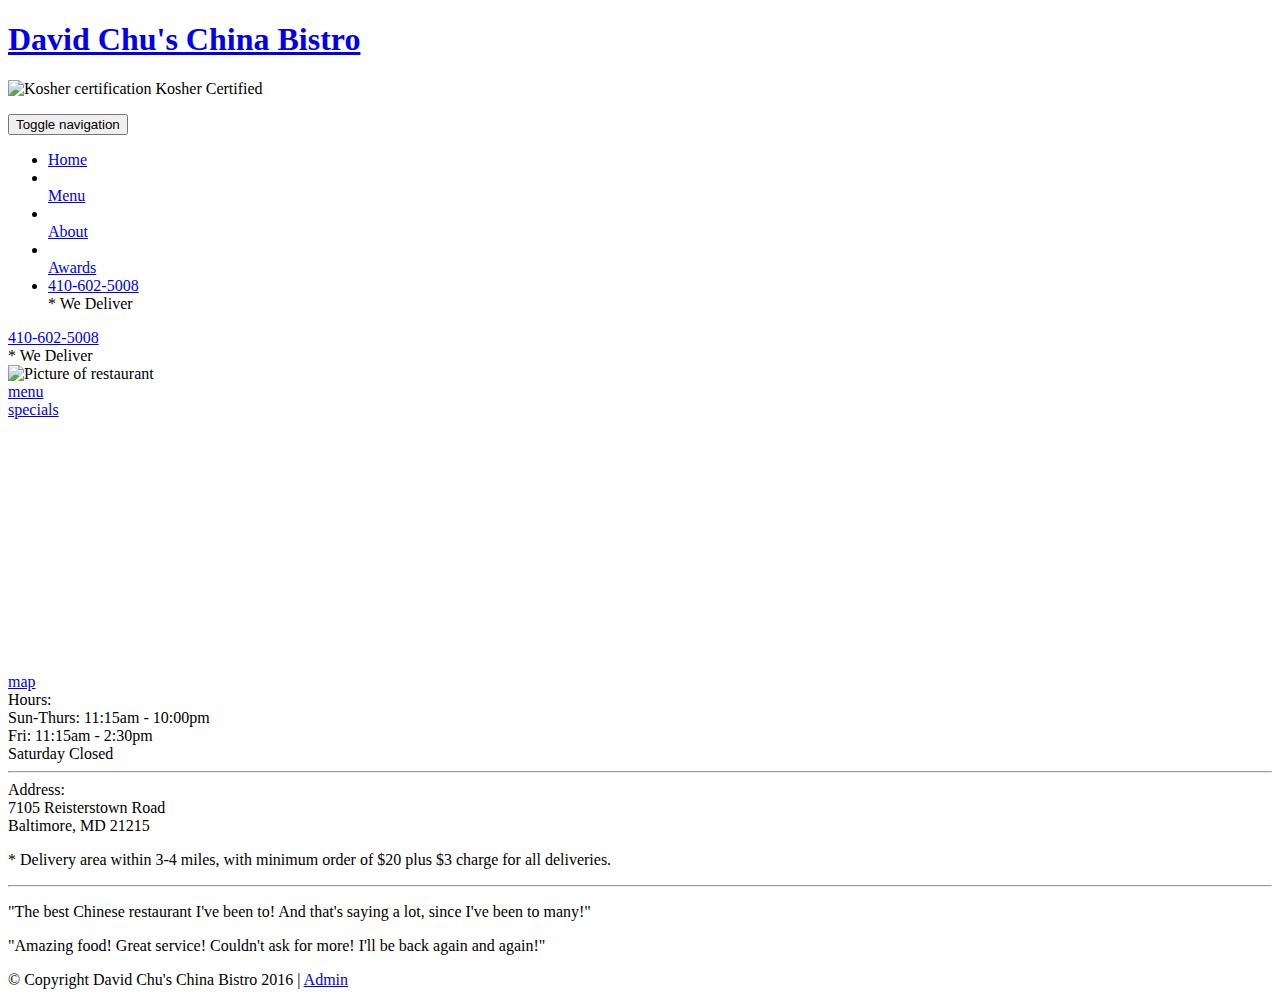
==== Module-5-Coding-Assignment.html @ 7f37d472 "Create Module-5-Coding-Assignment.html" ====
<!doctype html>
<html lang="en">


<head><style type="text/css">@charset "UTF-8";[ng\:cloak],[ng-cloak],[data-ng-cloak],[x-ng-cloak],.ng-cloak,.x-ng-cloak,.ng-hide:not(.ng-hide-animate){display:none !important;}ng\:form{display:block;}.ng-animate-shim{visibility:hidden;}.ng-anchor{position:absolute;}</style>
    <meta charset="utf-8">
    <meta http-equiv="X-UA-Compatible" content="IE=edge">
    <meta name="viewport" content="width=device-width, initial-scale=1">
    <title>David Chu's China Bistro</title>
    <link rel="icon" href="images/restaurant-logo-favicon.png" type="image/png" sizes="16x16">
    <link href="https://fonts.googleapis.com/css?family=Oxygen:400,300,700" rel="stylesheet" type="text/css">
    <link href="https://fonts.googleapis.com/css?family=Lora" rel="stylesheet" type="text/css">
    <link rel="stylesheet" href="css/bootstrap.min.css">
    <link rel="stylesheet" href="css/restaurant.css">
    <link rel="stylesheet" href="css/common.css">
	
	<link rel="stylesheet" href="css/bootstrap.min.css">
    <link rel="stylesheet" href="css/styles.css">
    <link href='https://fonts.googleapis.com/css?family=Oxygen:400,300,700' rel='stylesheet' type='text/css'>
    <link href='https://fonts.googleapis.com/css?family=Lora' rel='stylesheet' type='text/css'>
	
  </head>
<style type="text/css">@charset "UTF-8";[ng\:cloak],[ng-cloak],[data-ng-cloak],[x-ng-cloak],.ng-cloak,.x-ng-cloak,.ng-hide:not(.ng-hide-animate){display:none !important;}ng\:form{display:block;}.ng-animate-shim{visibility:hidden;}.ng-anchor{position:absolute;}</style>


<body id="body" ng-app="restaurant" ng-strict-di="" class="ng-scope">
<div id="body1" style="display:;" 
    <!-- Fixed position loading indicator -->
    <loading class="loading-indicator ng-isolate-scope"><!-- ngIf: $ctrl.show --></loading>

    <header>
      <nav id="header-nav" class="navbar navbar-default">
        <div class="container">
          <div class="navbar-header">
            <a href="index.html" class="pull-left visible-md visible-lg">
              <div id="logo-img" alt="Logo image"></div>
            </a>

            <div class="navbar-brand">
              <a href="index.html"><h1>David Chu's China Bistro</h1></a>
              <p>
              <img src="images/star-k-logo.png" alt="Kosher certification">
              <span>Kosher Certified</span>
              </p>
            </div>

            <button id="navbarToggle" type="button" class="navbar-toggle collapsed" data-toggle="collapse" data-target="#collapsable-nav" aria-expanded="false">
              <span class="sr-only">Toggle navigation</span>
              <span class="icon-bar"></span>
              <span class="icon-bar"></span>
              <span class="icon-bar"></span>
            </button>
          </div>

          <div id="collapsable-nav" class="collapse navbar-collapse">
            <ul id="nav-list" class="nav navbar-nav navbar-right">
              <li id="navHomeButton" class="visible-xs">
                <a href="index.html">
                  <span class="glyphicon glyphicon-home"></span> Home</a>
              </li>
              <li onclick="document.getElementById('body1').style.display = 'none';document.getElementById('body2').style.display = '';" id="navMenuButton" ui-sref-active="active">
                <a ui-sref="public.menu" href="#/menu">
                  <span class="glyphicon glyphicon-cutlery"></span><br class="hidden-xs"> Menu</a>
              </li>
              <li>
                <a ui-sref="public.about" href="#/about">
                  <span class="glyphicon glyphicon-info-sign"></span><br class="hidden-xs"> About</a>
              </li>
              <li>
                <a ui-sref="public.awards" href="#/awards">
                  <span class="glyphicon glyphicon-certificate"></span><br class="hidden-xs"> Awards</a>
              </li>
              <li id="phone" class="hidden-xs">
                <a href="tel:410-602-5008">
                  <span>410-602-5008</span></a><div>* We Deliver</div>
              </li>
            </ul><!-- #nav-list -->
          </div><!-- .collapse .navbar-collapse -->
        </div><!-- .container -->
      </nav><!-- #header-nav -->
    </header>

    <div id="call-btn" class="visible-xs">
      <a class="btn" href="tel:410-602-5008">
        <span class="glyphicon glyphicon-earphone"></span>
        410-602-5008
      </a>
    </div>
    <div id="xs-deliver" class="text-center visible-xs">* We Deliver</div>

    <!-- uiView: --><ui-view class="ng-scope"><!--
  Include stylesheet specific to the public site
-->
<link rel="stylesheet" href="css/public.css" class="ng-scope">

<!-- uiView: --><ui-view class="ng-scope"><div id="main-content" class="container ng-scope">
  <div class="jumbotron">
    <img src="images/jumbotron_768.jpg" alt="Picture of restaurant" class="img-responsive visible-xs">
  </div>
  <div id="home-tiles" class="row">
    <div class="col-md-4 col-sm-6 col-xs-12">
      <a ui-sref="public.menu" href="#/menu"><div id="menu-tile"><span>menu</span></div></a>
    </div>
    <div class="col-md-4 col-sm-6 col-xs-12">
      <a ui-sref="public.menuitems({category: 'SP'})" href="#/menu/SP">
        <div id="specials-tile"><span>specials</span></div>
      </a>
    </div>
    <div class="col-md-4 col-sm-12 col-xs-12">
      <a href="https://www.google.com/maps/place/David+Chu's+China+Bistro/@39.3635874,-76.7138622,17z/data=!4m6!1m3!3m2!1s0x89c81a14e7817803:0xab20a0e99daa17ea!2sDavid+Chu's+China+Bistro!3m1!1s0x89c81a14e7817803:0xab20a0e99daa17ea" target="_blank">
        <div id="map-tile">
          <iframe src="https://www.google.com/maps/embed?pb=!1m18!1m12!1m3!1d3084.675372390488!2d-76.71386218529199!3d39.3635874269356!2m3!1f0!2f0!3f0!3m2!1i1024!2i768!4f13.1!3m3!1m2!1s0x89c81a14e7817803%3A0xab20a0e99daa17ea!2sDavid+Chu's+China+Bistro!5e0!3m2!1sen!2sus!4v1452824864156" width="100%" height="250" frameborder="0" style="border:0" allowfullscreen=""></iframe>
          <span>map</span>
        </div>
      </a>
    </div>
  </div>
</div>
</ui-view>
</ui-view>

    <footer class="panel-footer">
      <div class="container">
        <div class="row">
          <section id="hours" class="col-sm-4">
            <span>Hours:</span><br>
            Sun-Thurs: 11:15am - 10:00pm<br>
            Fri: 11:15am - 2:30pm<br>
            Saturday Closed
            <hr class="visible-xs">
          </section>
          <section id="address" class="col-sm-4">
            <span>Address:</span><br>
            7105 Reisterstown Road<br>
            Baltimore, MD 21215
            <p>* Delivery area within 3-4 miles, with minimum order of $20 plus $3 charge for all deliveries.</p>
            <hr class="visible-xs">
          </section>
          <section id="testimonials" class="col-sm-4">
            <p>"The best Chinese restaurant I've been to! And that's saying a lot, since I've been to many!"</p>
            <p>"Amazing food! Great service! Couldn't ask for more! I'll be back again and again!"</p>
          </section>
        </div>
        <div class="text-center">
          © Copyright David Chu's China Bistro 2016 |
          <a ui-sref="admin.auth" href="#/admin">Admin</a></div>
      </div>
    </footer>



</div>

    <!-- Libs -->
    <script src="lib/jquery-2.1.4.min.js"></script>
    <script src="lib/bootstrap.min.js"></script>
    <script src="lib/angular.min.js"></script>
    <script src="lib/angular-ui-router.min.js"></script>
    <script src="lib/ng-file-upload/ng-file-upload-shim.min.js"></script>
    <script src="lib/ng-file-upload/ng-file-upload.min.js"></script>

    <!-- Main Restaurant Module -->
    <script src="src/restaurant.module.js"></script>

    <!-- Common Module -->
    <script src="src/common/common.module.js"></script>
    <script src="src/common/loading/loading.component.js"></script>
    <script src="src/common/loading/loading.interceptor.js"></script>
    <script src="src/common/menu.service.js"></script>

    <!-- Public Module -->
    <script src="src/public/public.module.js"></script>
    <script src="src/public/public.routes.js"></script>
    <script src="src/public/menu/menu.controller.js"></script>
    <script src="src/public/menu-category/menu-category.component.js"></script>
    <script src="src/public/menu-items/menu-items.controller.js"></script>
    <script src="src/public/menu-item/menu-item.component.js"></script>

    <!-- ADMIN SITE -->
    <script src="src/admin/admin.module.js"></script>
    <script src="src/admin/admin.routes.js"></script>
    <script src="src/admin/admin-auth/admin-auth.controller.js"></script>
    <script src="src/admin/services/login.service.js"></script>
    <script src="src/admin/services/current-user.service.js"></script>
    <script src="src/admin/services/authredirector.service.js"></script>
    <script src="src/admin/auth.interceptor.js"></script>
    <script src="src/admin/login/login.controller.js"></script>
    <script src="src/admin/category/category-list.component.js"></script>
    <script src="src/admin/category/category-items.controller.js"></script>
    <script src="src/admin/menu-item/menu-item-edit.controller.js"></script>
    <script src="src/admin/menu-item/menu-item-admin.component.js"></script>


















<div id="body2" style="display:none;" ng-app="restaurant" ng-strict-di="" class="ng-scope">

    <!-- Fixed position loading indicator -->
    <loading class="loading-indicator ng-isolate-scope"><!-- ngIf: $ctrl.show --></loading>

    <header>
      <nav id="header-nav" class="navbar navbar-default">
        <div class="container">
          <div class="navbar-header">
            <a href="file:///C:/Users/KeyRiders/Desktop/Front-End-Web-Developmentt/JohnHopkinsHtml(2).HTML" class="pull-left visible-md visible-lg">
              <div id="logo-img" alt="Logo image"></div>
            </a>

            <div class="navbar-brand">
              <a href="index.html"><h1>David Chu's China Bistro</h1></a>
              <p>
              <img src="images/star-k-logo.png" alt="Kosher certification">
              <span>Kosher Certified</span>
              </p>
            </div>

            <button id="navbarToggle" type="button" class="navbar-toggle" data-toggle="collapse" data-target="#collapsable-nav" aria-expanded="true">
              <span class="sr-only">Toggle navigation</span>
              <span class="icon-bar"></span>
              <span class="icon-bar"></span>
              <span class="icon-bar"></span>
            </button>
          </div>

          <div id="collapsable-nav" class="navbar-collapse collapse in" aria-expanded="true" style="">
            <ul id="nav-list" class="nav navbar-nav navbar-right">
              <li id="navHomeButton" class="visible-xs">
                <a href="index.html">
                  <span class="glyphicon glyphicon-home"></span> Home</a>
              </li>
              <li id="navMenuButton" ui-sref-active="active" class="active">
                <a ui-sref="public.menu" href="#/menu">
                  <span class="glyphicon glyphicon-cutlery"></span><br class="hidden-xs"> Menu</a>
              </li>
              <li>
                <a ui-sref="public.about" href="#/about">
                  <span class="glyphicon glyphicon-info-sign"></span><br class="hidden-xs"> About</a>
              </li>
              <li>
                <a ui-sref="public.awards" href="#/awards">
                  <span class="glyphicon glyphicon-certificate"></span><br class="hidden-xs"> Awards</a>
              </li>
              <li id="phone" class="hidden-xs">
                <a href="tel:410-602-5008">
                  <span>410-602-5008</span></a><div>* We Deliver</div>
              </li>
            </ul><!-- #nav-list -->
          </div><!-- .collapse .navbar-collapse -->
        </div><!-- .container -->
      </nav><!-- #header-nav -->
    </header>

    <div id="call-btn" class="visible-xs">
      <a class="btn" href="tel:410-602-5008">
        <span class="glyphicon glyphicon-earphone"></span>
        410-602-5008
      </a>
    </div>
    <div id="xs-deliver" class="text-center visible-xs">* We Deliver</div>

    <!-- uiView: --><ui-view class="ng-scope"><!--
  Include stylesheet specific to the public site
-->
<link rel="stylesheet" href="css/public.css" class="ng-scope">

<!-- uiView: --><ui-view class="ng-scope"><div class="container ng-scope">
  <h2 id="menu-categories-title" class="text-center">Menu Categories</h2>
  <div class="text-center">
    Substituting white rice with brown rice or fried rice after 3:00pm will be $1.50 for a pint and $2.50 for a quart.
  </div>

  <!-- ngRepeat: menuCategory in menuCtrl.menuCategories --><menu-category ng-repeat="menuCategory in menuCtrl.menuCategories" category="menuCategory" class="ng-scope ng-isolate-scope"><div class="col-md-3 col-sm-4 col-xs-6 col-xxs-12">
  <a ui-sref="public.menuitems({category: $ctrl.category.short_name})" href="#/menu/L">
    <div class="category-tile">
      <img width="200" height="200" ng-src="images/menu/L/L.jpg" alt="Lunch" src="images/menu/L/L.jpg">
      <span class="ng-binding">Lunch</span>
    </div>
  </a>
</div>
</menu-category><!-- end ngRepeat: menuCategory in menuCtrl.menuCategories --><menu-category ng-repeat="menuCategory in menuCtrl.menuCategories" category="menuCategory" class="ng-scope ng-isolate-scope"><div class="col-md-3 col-sm-4 col-xs-6 col-xxs-12">
  <a ui-sref="public.menuitems({category: $ctrl.category.short_name})" href="#/menu/A">
    <div class="category-tile">
      <img width="200" height="200" ng-src="images/menu/A/A.jpg" alt="Soup" src="images/menu/A/A.jpg">
      <span class="ng-binding">Soup</span>
    </div>
  </a>
</div>
</menu-category><!-- end ngRepeat: menuCategory in menuCtrl.menuCategories --><menu-category ng-repeat="menuCategory in menuCtrl.menuCategories" category="menuCategory" class="ng-scope ng-isolate-scope"><div class="col-md-3 col-sm-4 col-xs-6 col-xxs-12">
  <a ui-sref="public.menuitems({category: $ctrl.category.short_name})" href="#/menu/B">
    <div class="category-tile">
      <img width="200" height="200" ng-src="images/menu/B/B.jpg" alt="Appetizers" src="images/menu/B/B.jpg">
      <span class="ng-binding">Appetizers</span>
    </div>
  </a>
</div>
</menu-category><!-- end ngRepeat: menuCategory in menuCtrl.menuCategories --><menu-category ng-repeat="menuCategory in menuCtrl.menuCategories" category="menuCategory" class="ng-scope ng-isolate-scope"><div class="col-md-3 col-sm-4 col-xs-6 col-xxs-12">
  <a ui-sref="public.menuitems({category: $ctrl.category.short_name})" href="#/menu/SP">
    <div class="category-tile">
      <img width="200" height="200" ng-src="images/menu/SP/SP.jpg" alt="Chef's Recommendations" src="images/menu/SP/SP.jpg">
      <span class="ng-binding">Chef's Recommendations</span>
    </div>
  </a>
</div>
</menu-category><!-- end ngRepeat: menuCategory in menuCtrl.menuCategories --><menu-category ng-repeat="menuCategory in menuCtrl.menuCategories" category="menuCategory" class="ng-scope ng-isolate-scope"><div class="col-md-3 col-sm-4 col-xs-6 col-xxs-12">
  <a ui-sref="public.menuitems({category: $ctrl.category.short_name})" href="#/menu/C">
    <div class="category-tile">
      <img width="200" height="200" ng-src="images/menu/C/C.jpg" alt="Chicken" src="images/menu/C/C.jpg">
      <span class="ng-binding">Chicken</span>
    </div>
  </a>
</div>
</menu-category><!-- end ngRepeat: menuCategory in menuCtrl.menuCategories --><menu-category ng-repeat="menuCategory in menuCtrl.menuCategories" category="menuCategory" class="ng-scope ng-isolate-scope"><div class="col-md-3 col-sm-4 col-xs-6 col-xxs-12">
  <a ui-sref="public.menuitems({category: $ctrl.category.short_name})" href="#/menu/F">
    <div class="category-tile">
      <img width="200" height="200" ng-src="images/menu/F/F.jpg" alt="Beef" src="images/menu/F/F.jpg">
      <span class="ng-binding">Beef</span>
    </div>
  </a>
</div>
</menu-category><!-- end ngRepeat: menuCategory in menuCtrl.menuCategories --><menu-category ng-repeat="menuCategory in menuCtrl.menuCategories" category="menuCategory" class="ng-scope ng-isolate-scope"><div class="col-md-3 col-sm-4 col-xs-6 col-xxs-12">
  <a ui-sref="public.menuitems({category: $ctrl.category.short_name})" href="#/menu/V">
    <div class="category-tile">
      <img width="200" height="200" ng-src="images/menu/V/V.jpg" alt="Veal" src="images/menu/V/V.jpg">
      <span class="ng-binding">Veal</span>
    </div>
  </a>
</div>
</menu-category><!-- end ngRepeat: menuCategory in menuCtrl.menuCategories --><menu-category ng-repeat="menuCategory in menuCtrl.menuCategories" category="menuCategory" class="ng-scope ng-isolate-scope"><div class="col-md-3 col-sm-4 col-xs-6 col-xxs-12">
  <a ui-sref="public.menuitems({category: $ctrl.category.short_name})" href="#/menu/DK">
    <div class="category-tile">
      <img width="200" height="200" ng-src="images/menu/DK/DK.jpg" alt="Duck" src="images/menu/DK/DK.jpg">
      <span class="ng-binding">Duck</span>
    </div>
  </a>
</div>
</menu-category><!-- end ngRepeat: menuCategory in menuCtrl.menuCategories --><menu-category ng-repeat="menuCategory in menuCtrl.menuCategories" category="menuCategory" class="ng-scope ng-isolate-scope"><div class="col-md-3 col-sm-4 col-xs-6 col-xxs-12">
  <a ui-sref="public.menuitems({category: $ctrl.category.short_name})" href="#/menu/VG">
    <div class="category-tile">
      <img width="200" height="200" ng-src="images/menu/VG/VG.jpg" alt="Vegetables" src="images/menu/VG/VG.jpg">
      <span class="ng-binding">Vegetables</span>
    </div>
  </a>
</div>
</menu-category><!-- end ngRepeat: menuCategory in menuCtrl.menuCategories --><menu-category ng-repeat="menuCategory in menuCtrl.menuCategories" category="menuCategory" class="ng-scope ng-isolate-scope"><div class="col-md-3 col-sm-4 col-xs-6 col-xxs-12">
  <a ui-sref="public.menuitems({category: $ctrl.category.short_name})" href="#/menu/CU">
    <div class="category-tile">
      <img width="200" height="200" ng-src="images/menu/CU/CU.jpg" alt="Curry" src="images/menu/CU/CU.jpg">
      <span class="ng-binding">Curry</span>
    </div>
  </a>
</div>
</menu-category><!-- end ngRepeat: menuCategory in menuCtrl.menuCategories --><menu-category ng-repeat="menuCategory in menuCtrl.menuCategories" category="menuCategory" class="ng-scope ng-isolate-scope"><div class="col-md-3 col-sm-4 col-xs-6 col-xxs-12">
  <a ui-sref="public.menuitems({category: $ctrl.category.short_name})" href="#/menu/NL">
    <div class="category-tile">
      <img width="200" height="200" ng-src="images/menu/NL/NL.jpg" alt="Noodles (Lo Mein)" src="images/menu/NL/NL.jpg">
      <span class="ng-binding">Noodles (Lo Mein)</span>
    </div>
  </a>
</div>
</menu-category><!-- end ngRepeat: menuCategory in menuCtrl.menuCategories --><menu-category ng-repeat="menuCategory in menuCtrl.menuCategories" category="menuCategory" class="ng-scope ng-isolate-scope"><div class="col-md-3 col-sm-4 col-xs-6 col-xxs-12">
  <a ui-sref="public.menuitems({category: $ctrl.category.short_name})" href="#/menu/NF">
    <div class="category-tile">
      <img width="200" height="200" ng-src="images/menu/NF/NF.jpg" alt="Mei Fan (Very Fine Noodles)" src="images/menu/NF/NF.jpg">
      <span class="ng-binding">Mei Fan (Very Fine Noodles)</span>
    </div>
  </a>
</div>
</menu-category><!-- end ngRepeat: menuCategory in menuCtrl.menuCategories --><menu-category ng-repeat="menuCategory in menuCtrl.menuCategories" category="menuCategory" class="ng-scope ng-isolate-scope"><div class="col-md-3 col-sm-4 col-xs-6 col-xxs-12">
  <a ui-sref="public.menuitems({category: $ctrl.category.short_name})" href="#/menu/PF">
    <div class="category-tile">
      <img width="200" height="200" ng-src="images/menu/PF/PF.jpg" alt="Pan Fried Noodles" src="images/menu/PF/PF.jpg">
      <span class="ng-binding">Pan Fried Noodles</span>
    </div>
  </a>
</div>
</menu-category><!-- end ngRepeat: menuCategory in menuCtrl.menuCategories --><menu-category ng-repeat="menuCategory in menuCtrl.menuCategories" category="menuCategory" class="ng-scope ng-isolate-scope"><div class="col-md-3 col-sm-4 col-xs-6 col-xxs-12">
  <a ui-sref="public.menuitems({category: $ctrl.category.short_name})" href="#/menu/FR">
    <div class="category-tile">
      <img width="200" height="200" ng-src="images/menu/FR/FR.jpg" alt="Fried Rice" src="images/menu/FR/FR.jpg">
      <span class="ng-binding">Fried Rice</span>
    </div>
  </a>
</div>
</menu-category><!-- end ngRepeat: menuCategory in menuCtrl.menuCategories --><menu-category ng-repeat="menuCategory in menuCtrl.menuCategories" category="menuCategory" class="ng-scope ng-isolate-scope"><div class="col-md-3 col-sm-4 col-xs-6 col-xxs-12">
  <a ui-sref="public.menuitems({category: $ctrl.category.short_name})" href="#/menu/CM">
    <div class="category-tile">
      <img width="200" height="200" ng-src="images/menu/CM/CM.jpg" alt="Chow Mein" src="images/menu/CM/CM.jpg">
      <span class="ng-binding">Chow Mein</span>
    </div>
  </a>
</div>
</menu-category><!-- end ngRepeat: menuCategory in menuCtrl.menuCategories --><menu-category ng-repeat="menuCategory in menuCtrl.menuCategories" category="menuCategory" class="ng-scope ng-isolate-scope"><div class="col-md-3 col-sm-4 col-xs-6 col-xxs-12">
  <a ui-sref="public.menuitems({category: $ctrl.category.short_name})" href="#/menu/FY">
    <div class="category-tile">
      <img width="200" height="200" ng-src="images/menu/FY/FY.jpg" alt="Egg Foo Young" src="images/menu/FY/FY.jpg">
      <span class="ng-binding">Egg Foo Young</span>
    </div>
  </a>
</div>
</menu-category><!-- end ngRepeat: menuCategory in menuCtrl.menuCategories --><menu-category ng-repeat="menuCategory in menuCtrl.menuCategories" category="menuCategory" class="ng-scope ng-isolate-scope"><div class="col-md-3 col-sm-4 col-xs-6 col-xxs-12">
  <a ui-sref="public.menuitems({category: $ctrl.category.short_name})" href="#/menu/SO">
    <div class="category-tile">
      <img width="200" height="200" ng-src="images/menu/SO/SO.jpg" alt="Side Orders" src="images/menu/SO/SO.jpg">
      <span class="ng-binding">Side Orders</span>
    </div>
  </a>
</div>
</menu-category><!-- end ngRepeat: menuCategory in menuCtrl.menuCategories --><menu-category ng-repeat="menuCategory in menuCtrl.menuCategories" category="menuCategory" class="ng-scope ng-isolate-scope"><div class="col-md-3 col-sm-4 col-xs-6 col-xxs-12">
  <a ui-sref="public.menuitems({category: $ctrl.category.short_name})" href="#/menu/DS">
    <div class="category-tile">
      <img width="200" height="200" ng-src="images/menu/DS/DS.jpg" alt="Desserts" src="images/menu/DS/DS.jpg">
      <span class="ng-binding">Desserts</span>
    </div>
  </a>
</div>
</menu-category><!-- end ngRepeat: menuCategory in menuCtrl.menuCategories --><menu-category ng-repeat="menuCategory in menuCtrl.menuCategories" category="menuCategory" class="ng-scope ng-isolate-scope"><div class="col-md-3 col-sm-4 col-xs-6 col-xxs-12">
  <a ui-sref="public.menuitems({category: $ctrl.category.short_name})" href="#/menu/D">
    <div class="category-tile">
      <img width="200" height="200" ng-src="images/menu/D/D.jpg" alt="Dinner Combo" src="images/menu/D/D.jpg">
      <span class="ng-binding">Dinner Combo</span>
    </div>
  </a>
</div>
</menu-category><!-- end ngRepeat: menuCategory in menuCtrl.menuCategories --><menu-category ng-repeat="menuCategory in menuCtrl.menuCategories" category="menuCategory" class="ng-scope ng-isolate-scope"><div class="col-md-3 col-sm-4 col-xs-6 col-xxs-12">
  <a ui-sref="public.menuitems({category: $ctrl.category.short_name})" href="#/menu/SR">
    <div class="category-tile">
      <img width="200" height="200" ng-src="images/menu/SR/SR.jpg" alt="Sushi Menu" src="images/menu/SR/SR.jpg">
      <span class="ng-binding">Sushi Menu</span>
    </div>
  </a>
</div>
</menu-category><!-- end ngRepeat: menuCategory in menuCtrl.menuCategories -->

</div>
</ui-view>
</ui-view>

    <footer class="panel-footer">
      <div class="container">
        <div class="row">
          <section id="hours" class="col-sm-4">
            <span>Hours:</span><br>
            Sun-Thurs: 11:15am - 10:00pm<br>
            Fri: 11:15am - 2:30pm<br>
            Saturday Closed
            <hr class="visible-xs">
          </section>
          <section id="address" class="col-sm-4">
            <span>Address:</span><br>
            7105 Reisterstown Road<br>
            Baltimore, MD 21215
            <p>* Delivery area within 3-4 miles, with minimum order of $20 plus $3 charge for all deliveries.</p>
            <hr class="visible-xs">
          </section>
          <section id="testimonials" class="col-sm-4">
            <p>"The best Chinese restaurant I've been to! And that's saying a lot, since I've been to many!"</p>
            <p>"Amazing food! Great service! Couldn't ask for more! I'll be back again and again!"</p>
          </section>
        </div>
        <div class="text-center">
          © Copyright David Chu's China Bistro 2016 |
          <a ui-sref="admin.auth" href="#/admin">Admin</a></div>
      </div>
    </footer>

    <!-- Libs -->
    <script src="lib/jquery-2.1.4.min.js"></script>
    <script src="lib/bootstrap.min.js"></script>
    <script src="lib/angular.min.js"></script>
    <script src="lib/angular-ui-router.min.js"></script>
    <script src="lib/ng-file-upload/ng-file-upload-shim.min.js"></script>
    <script src="lib/ng-file-upload/ng-file-upload.min.js"></script>

    <!-- Main Restaurant Module -->
    <script src="src/restaurant.module.js"></script>

    <!-- Common Module -->
    <script src="src/common/common.module.js"></script>
    <script src="src/common/loading/loading.component.js"></script>
    <script src="src/common/loading/loading.interceptor.js"></script>
    <script src="src/common/menu.service.js"></script>

    <!-- Public Module -->
    <script src="src/public/public.module.js"></script>
    <script src="src/public/public.routes.js"></script>
    <script src="src/public/menu/menu.controller.js"></script>
    <script src="src/public/menu-category/menu-category.component.js"></script>
    <script src="src/public/menu-items/menu-items.controller.js"></script>
    <script src="src/public/menu-item/menu-item.component.js"></script>

    <!-- ADMIN SITE -->
    <script src="src/admin/admin.module.js"></script>
    <script src="src/admin/admin.routes.js"></script>
    <script src="src/admin/admin-auth/admin-auth.controller.js"></script>
    <script src="src/admin/services/login.service.js"></script>
    <script src="src/admin/services/current-user.service.js"></script>
    <script src="src/admin/services/authredirector.service.js"></script>
    <script src="src/admin/auth.interceptor.js"></script>
    <script src="src/admin/login/login.controller.js"></script>
    <script src="src/admin/category/category-list.component.js"></script>
    <script src="src/admin/category/category-items.controller.js"></script>
    <script src="src/admin/menu-item/menu-item-edit.controller.js"></script>
    <script src="src/admin/menu-item/menu-item-admin.component.js"></script>


</div>



 </body>

</html>
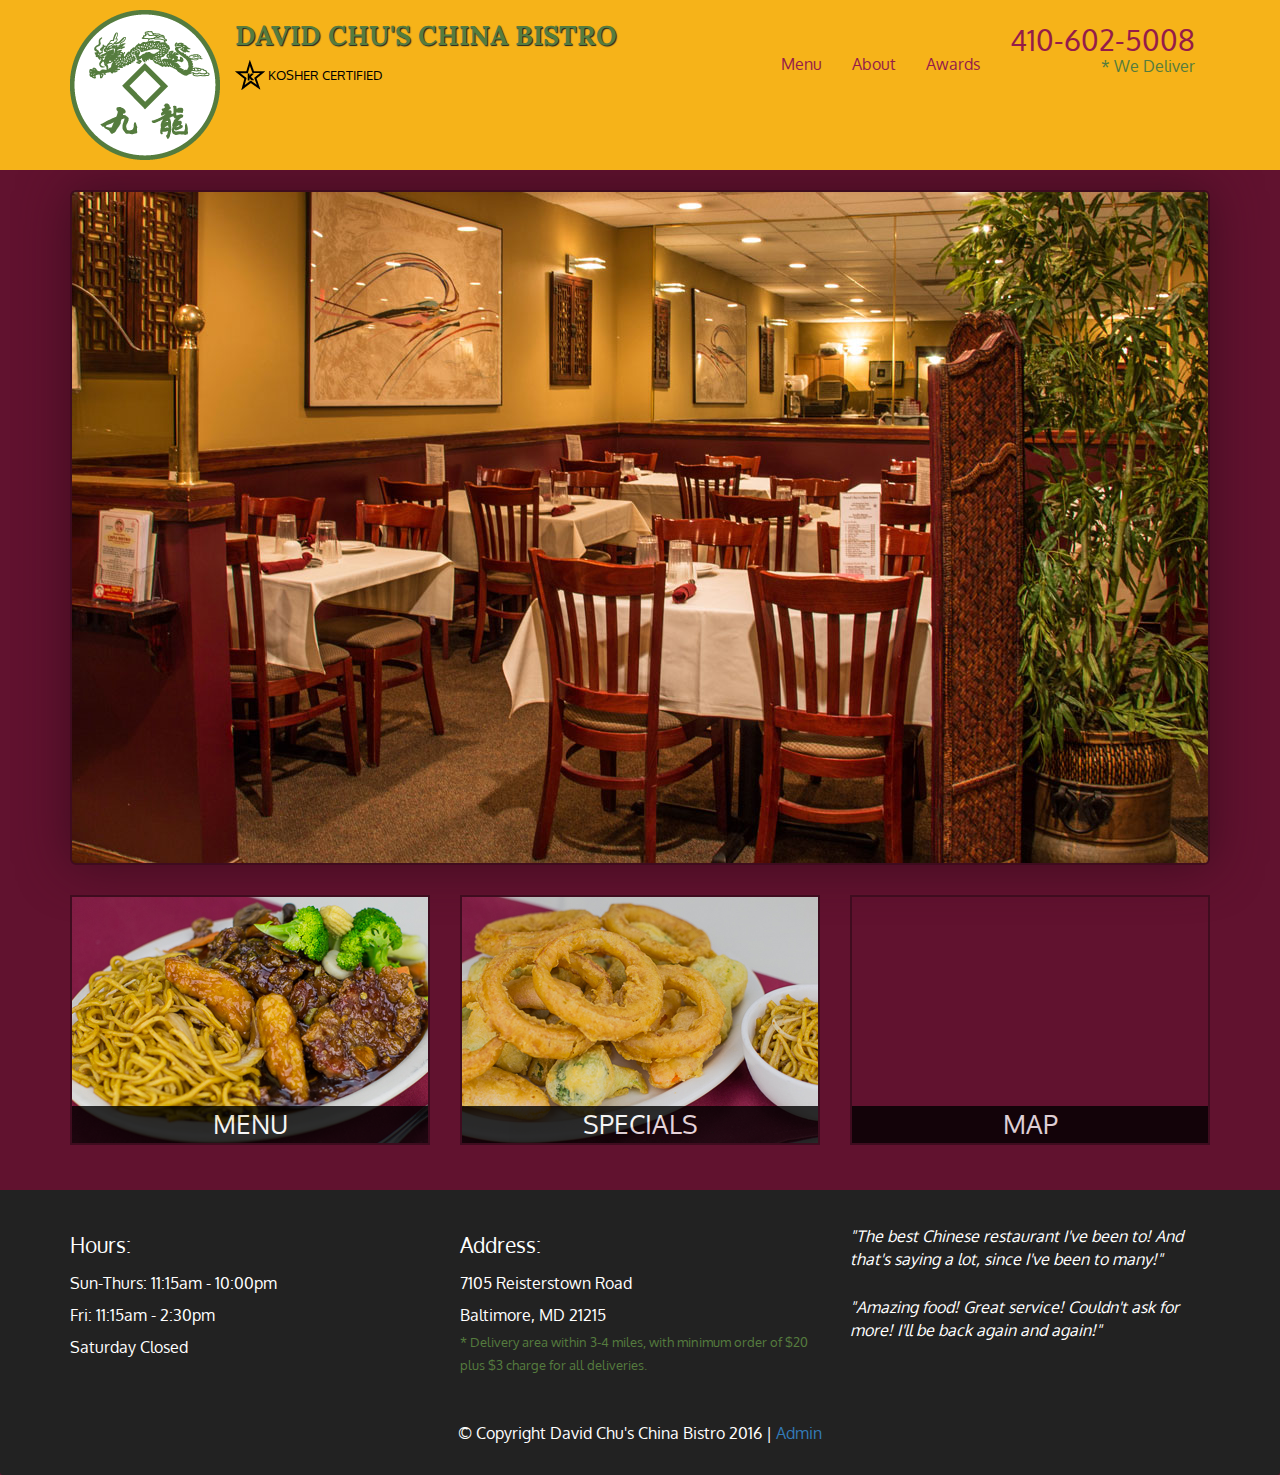
==== commit cae46436: "Update Module-5-Coding-Assignment.html" ====
--- a/Module-5-Coding-Assignment.html
+++ b/Module-5-Coding-Assignment.html
@@ -216,7 +216,7 @@
       <nav id="header-nav" class="navbar navbar-default">
         <div class="container">
           <div class="navbar-header">
-            <a href="file:///C:/Users/KeyRiders/Desktop/Front-End-Web-Developmentt/JohnHopkinsHtml(2).HTML" class="pull-left visible-md visible-lg">
+            <a href="https://raem1010.github.io/a/Module-5-Coding-Assignment.html" class="pull-left visible-md visible-lg">
               <div id="logo-img" alt="Logo image"></div>
             </a>
 
--- a/css/styles.css
+++ b/css/styles.css
@@ -0,0 +1,374 @@
+body {
+  font-size: 16px;
+  color: #fff;
+  background-color: #61122f;
+  font-family: 'Oxygen', sans-serif;
+}
+
+/** HEADER **/
+#header-nav {
+  background-color: #f6b319;
+  border-radius: 0;
+  border: 0;
+}
+
+#logo-img {
+  background: url('../images/restaurant-logo_large.png') no-repeat;
+  width: 150px;
+  height: 150px;
+  margin: 10px 15px 10px 0;
+}
+
+.navbar-brand {
+  padding-top: 25px;
+}
+.navbar-brand h1 { /* Restaurant name */
+  font-family: 'Lora', serif;
+  color: #557c3e;
+  font-size: 1.5em;
+  text-transform: uppercase;
+  font-weight: bold;
+  text-shadow: 1px 1px 1px #222;
+  margin-top: 0;
+  margin-bottom: 0;
+  line-height: .75;
+}
+.navbar-brand a:hover, .navbar-brand a:focus {
+  text-decoration: none;
+}
+.navbar-brand p { /* Kosher cert */
+  color: #000;
+  text-transform: uppercase;
+  font-size: .7em;
+  margin-top: 15px;
+}
+.navbar-brand p span { /* Star-K */
+  vertical-align: middle;
+}
+
+#nav-list {
+  margin-top: 10px;
+}
+#nav-list a {
+  color: #951C49;
+  text-align: center;
+}
+#nav-list a:hover {
+  background: #E7E7E7;
+}
+#nav-list a span {
+  font-size: 1.8em;
+}
+
+#phone {
+  margin-top: 5px;
+}
+#phone a { /* Phone number */
+  text-align: right;
+  padding-bottom: 0;
+}
+#phone div { /* We Deliver */
+  color: #557c3e;
+  text-align: right;
+  padding-right: 15px;
+}
+
+.navbar-header button.navbar-toggle, .navbar-header .icon-bar {
+  border: 1px solid #61122f;
+}
+.navbar-header button.navbar-toggle {
+  clear: both;
+  margin-top: -30px;
+}
+/* END HEADER */
+
+/* FOOTER */
+.panel-footer {
+  margin-top: 30px;
+  padding-top: 35px;
+  padding-bottom: 30px;
+  background-color: #222;
+  border-top: 0;
+}
+.panel-footer div.row {
+  margin-bottom: 35px;
+}
+#hours, #address {
+  line-height: 2;
+}
+#hours > span, #address > span {
+  font-size: 1.3em;
+}
+#address p {
+  color: #557c3e;
+  font-size: .8em;
+  line-height: 1.8;
+}
+#testimonials {
+  font-style: italic;
+}
+#testimonials p:nth-child(2) {
+  margin-top: 25px;
+}
+/* END FOOTER */
+
+
+
+/* HOME PAGE */
+.container .jumbotron {
+  box-shadow: 0 0 50px #3F0C1F;
+  border: 2px solid #3F0C1F;
+}
+
+#menu-tile, #specials-tile, #map-tile {
+  height: 250px;
+  width: 100%;
+  margin-bottom: 15px;
+  position: relative;
+  border: 2px solid #3F0C1F;
+  overflow: hidden;
+}
+#menu-tile:hover, #specials-tile:hover, #map-tile:hover {
+  box-shadow: 0 1px 5px 1px #cccccc;
+}
+#menu-tile {
+  background: url('../images/menu-tile.jpg') no-repeat;
+  background-position: center;
+}
+#specials-tile {
+  background: url('../images/specials-tile.jpg') no-repeat;
+  background-position: center;
+}
+#menu-tile span, #specials-tile span, #map-tile span {
+  position: absolute;
+  bottom: 0;
+  right: 0;
+  width: 100%;
+  text-align: center;
+  font-size: 1.6em;
+  text-transform: uppercase;
+  background-color: #000;
+  color: #fff;
+  opacity: .8;
+}
+/* END HOME PAGE */
+
+/* MENU CATEGORIES PAGE */
+.category-tile { 
+  position: relative;
+  border: 2px solid #3F0C1F;
+  overflow: hidden;
+  width: 200px;
+  height: 200px;
+  margin: 0 auto 15px;
+}
+.category-tile span {
+  position: absolute;
+  bottom: 0;
+  right: 0;
+  width: 100%;
+  text-align: center;
+  font-size: 1.2em;
+  text-transform: uppercase;
+  background-color: #000;
+  color: #fff;
+  opacity: .8;
+}
+.category-tile:hover {
+  box-shadow: 0 1px 5px 1px #cccccc;
+}
+
+#menu-categories-title + div {
+  margin-bottom: 50px;
+}
+/* END MENU CATEGORIES PAGE */
+
+/* SINGLE CATEGORY PAGE */
+.menu-item-tile {
+  margin-bottom: 25px;
+}
+.menu-item-tile hr {
+  width: 80%;
+}
+.menu-item-tile .menu-item-price {
+  font-size: 1.1em;
+  text-align: right;
+  margin-top: -15px;
+  margin-right: -15px;
+}
+.menu-item-tile .menu-item-price span {
+  font-size: .6em;
+}
+.menu-item-photo {
+  position: relative;
+  border: 2px solid #3F0C1F; 
+  overflow: hidden;
+  padding: 0;
+  margin-right: -15px;
+  margin-left: auto;
+  margin-bottom: 20px;
+  max-width: 250px;
+}
+.menu-item-photo div {
+  position: absolute;
+  bottom: 0;
+  right: 0;
+  width: 80px;
+  background-color: #557c3e;
+  text-align: center;
+}
+.menu-item-description {
+  padding-right: 30px;
+}
+h3.menu-item-title {
+  margin: 0 0 10px;
+}
+.menu-item-details {
+  font-size: .9em;
+  font-style: italic;
+}
+/* END SINGLE CATEGORY PAGE */
+
+
+/********** Large devices only **********/
+@media (min-width: 1200px) {
+  .container .jumbotron {
+    background: url('../images/jumbotron_1200.jpg') no-repeat;
+    height: 675px;
+  }
+}
+
+/********** Medium devices only **********/
+@media (min-width: 992px) and (max-width: 1199px) {
+  /* Header */
+  #logo-img {
+    background: url('../images/restaurant-logo_medium.png') no-repeat;
+    width: 100px;
+    height: 100px;
+    margin: 5px 5px 5px 0;
+  }
+  /* End Header */
+
+  /* Home Page */
+  .container .jumbotron {
+    background: url('../images/jumbotron_992.jpg') no-repeat;
+    height: 558px;
+  }
+  /* End Home Page */
+}
+
+/********** Small devices only **********/
+@media (min-width: 768px) and (max-width: 991px) {
+  /* Home Page */
+  .container .jumbotron {
+    background: url('../images/jumbotron_768.jpg') no-repeat;
+    height: 432px;
+  }
+  /* End Home Page */
+}
+
+/********** Extra small devices only **********/
+@media (max-width: 767px) {
+  /* Header */
+  .navbar-brand {
+    padding-top: 10px;
+    height: 80px;
+  }
+  .navbar-brand h1 { /* Restaurant name */
+    padding-top: 10px;
+    font-size: 5vw; /* 1vw = 1% of viewport width */
+  }
+  .navbar-brand p { /* Kosher cert */
+    font-size: .6em;
+    margin-top: 12px;
+  }
+  .navbar-brand p img { /* Star-K */
+    height: 20px;
+  }
+
+  #collapsable-nav a { /* Collapsed nav menu text */
+    font-size: 1.2em;
+  }
+  #collapsable-nav a span { /* Collapsed nav menu glyph */
+    font-size: 1em;
+    margin-right: 5px;
+  }
+
+  #call-btn > a {
+    font-size: 1.5em;
+    display: block;
+    margin: 0 20px;
+    padding: 10px;
+    border: 2px solid #fff;
+    background-color: #f6b319;
+    color: #951c49;
+  }
+  #xs-deliver {
+    margin-top: 5px;
+    font-size: .7em;
+    letter-spacing: .1em;
+    text-transform: uppercase;
+  }
+  /* End Header */
+
+  /* Footer */
+  .panel-footer section {
+    margin-bottom: 30px;
+    text-align: center;
+  }
+  .panel-footer section:nth-child(3) {
+    margin-bottom: 0; /* margin already exists on the whole row */
+  }
+  .panel-footer section hr {
+    width: 50%;
+  }
+  /* End Footer */
+
+  /* Home Page */
+  .container .jumbotron {
+    margin-top: 30px;
+    padding: 0;
+  }
+  #menu-tile, #specials-tile {
+    width: 360px;
+    margin: 0 auto 15px;
+  }
+
+  .menu-item-photo {
+    margin-right: auto;
+  }
+  .menu-item-tile .menu-item-price {
+    text-align: center;
+  }
+  .menu-item-description {
+    text-align: center;;
+  }
+}
+
+
+/********** Super extra small devices Only :-) (e.g., iPhone 4) **********/
+@media (max-width: 479px) {
+  /* Header */
+  .navbar-brand h1 { /* Restaurant name */
+    padding-top: 5px;
+    font-size: 6vw;
+  }
+  /* End Header */
+  
+  /* Home page */
+  #menu-tile, #specials-tile {
+    width: 280px;
+    margin: 0 auto 15px;
+  }
+
+  .col-xxs-12 {
+    position: relative;
+    min-height: 1px;
+    padding-right: 15px;
+    padding-left: 15px;
+    float: left;
+    width: 100%;
+  }
+}
+
+
